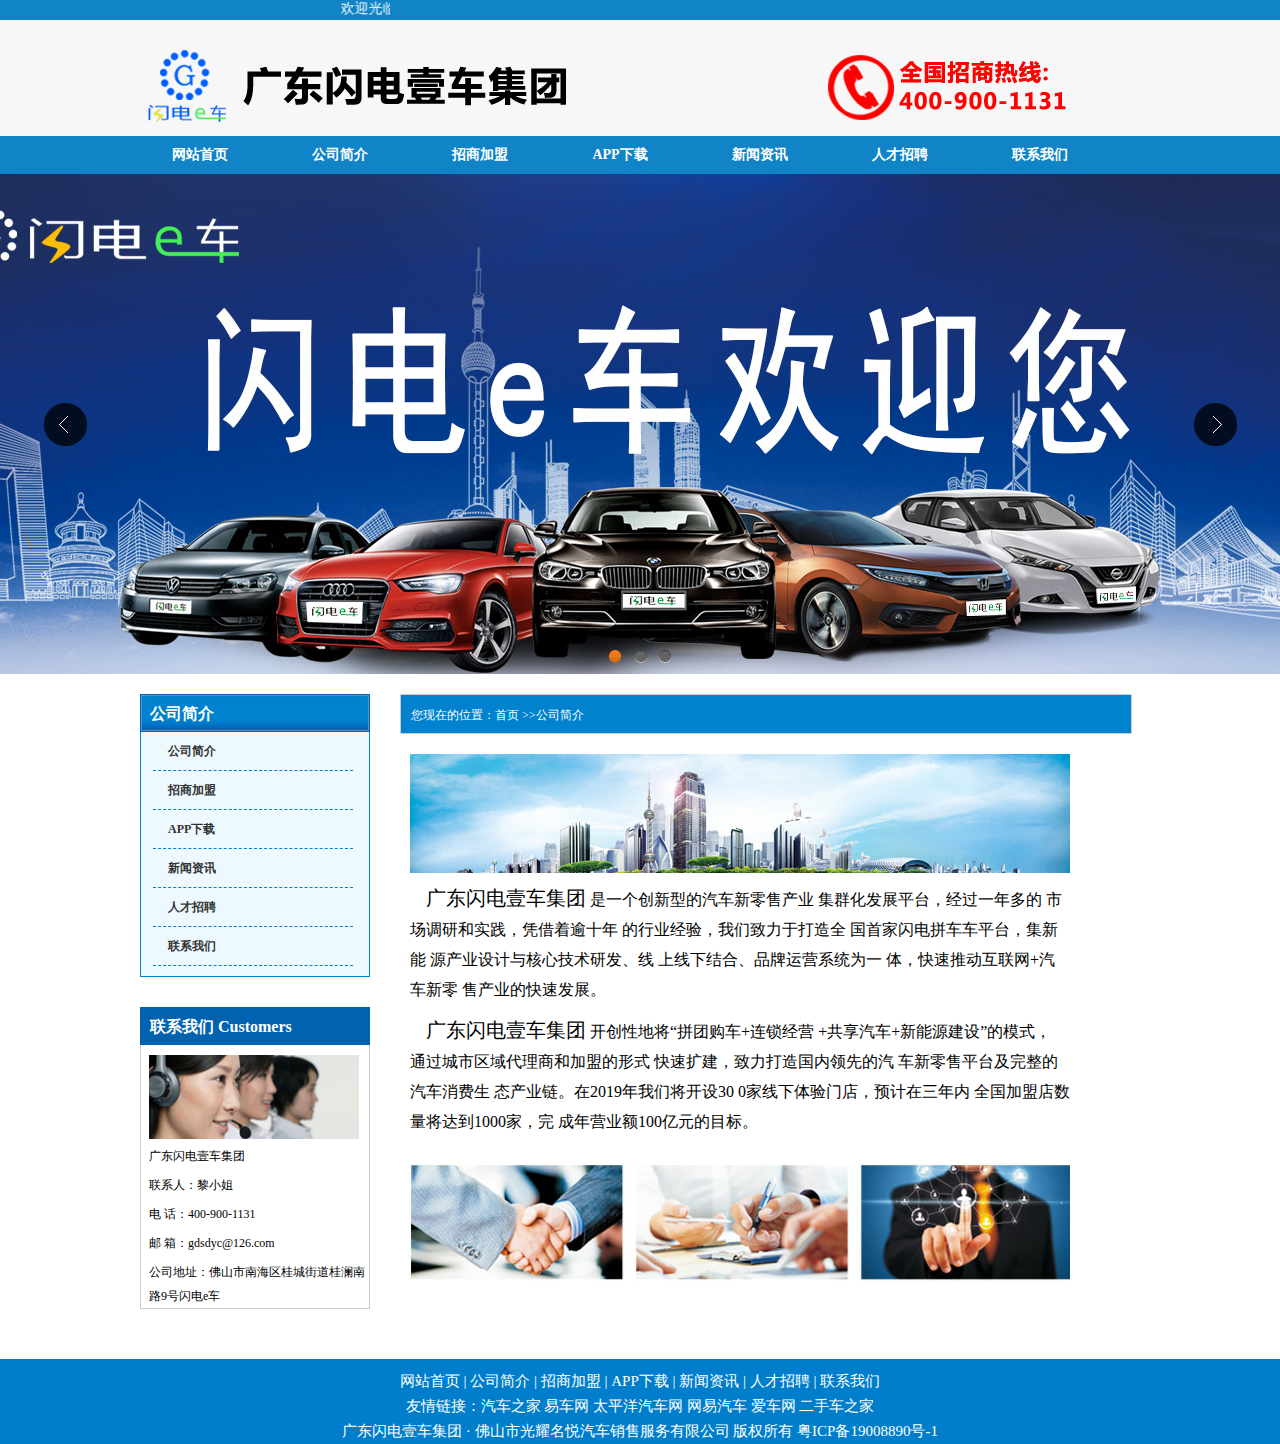
==== about.html @ 8389eb69 "更新官网" ====
<!DOCTYPE html PUBLIC "-//W3C//DTD XHTML 1.0 Transitional//EN" "http://www.w3.org/TR/xhtml1/DTD/xhtml1-transitional.dtd">
<html xmlns="http://www.w3.org/1999/xhtml">
<head>
<meta http-equiv="Content-Type" content="text/html; charset=gb2312" />
<title>�ޱ����ĵ�</title>
<link href="css/index.css" rel="stylesheet" type="text/css" />
<link href="css/style.css" rel="stylesheet" type="text/css" />

<script type="text/javascript" src="js/jquery-1.4.2.js"></script>
<script src="js/b.js" type="text/javascript"></script>
<script src="js/jquery.flexslider-min.js"></script>
<script type="text/javascript" src="js/lrtk.js"></script>
	
<script type="text/javascript">
$(document).ready(function(){
	$("#nav li").hover(function(){
		$(this).find("ul").slideDown("slow");	
	},function(){
		$(this).find("ul").slideUp("fast");	
	});
});
</script>
<script>
$(function(){
	$('.flexslider').flexslider({
		directionNav: true,
		pauseOnAction: false
	});
});
</script>
</head>

<body>
<div class="head">
<div class="heads">
<div class="head_zi"><div class="le"><marquee direction=left width="250px">��ӭ���ٹ㶫����Ҽ��</marquee></div>

</div>
</div>
  <div class="head_top"> <div class="head_img">  <img src="images/logo2.png" class="fl" /><img src="images/logo3.png" class="fr"/></div>
  
  </div>
  <div class="clear"></div>
  <div class="nav_bg">
<ul id="nav">
	<li class="mainlevel">
		<a href="index.html">��վ��ҳ</a>  </li>
	<li class="mainlevel">
		<a href="about.html">��˾���</a>	</li>
	<li class="mainlevel">
		
	<a href="zhaoshang.html">���̼���</a>	</li>
	<li class="mainlevel">
		<a href="APP.html">APP����</a>	</li>
	<li class="mainlevel">
		<a href="xinwen.html">������Ѷ</a>	</li>
	<li class="mainlevel">
		<a href="rencai.html">�˲���Ƹ</a>	</li>
			<li class="mainlevel">
		<a href="lianxi.html">��ϵ����</a>	</li>
	
</ul>
</div>
</div>
<div class="clear"></div>
<div class="flexslider">
	<ul class="slides">
		<li style="background:url(images/230.jpg) 50% 0 no-repeat;"></li>
		<li style="background:url(images/228.jpg) 50% 0 no-repeat;"></li>
		<li style="background:url(images/229.jpg) 50% 0 no-repeat;"></li>
	</ul>
</div>
<div class="cont">
<div class="left1-2">
<div class="at1">
		<div class="zdhbt">��˾���</div>
	</div>
	
	<div class="aleft2">
	<div class="listbg">
                     <ul>                     
<li><a href="about.html"> ��˾���</a></li>
<li><a href="zhaoshang.html"> ���̼���</a></li>
<li><a href="APP.html"> APP����</a></li>
<li><a href="xinwen.html"> ������Ѷ</a></li>
<li><a href="rencai.html"> �˲���Ƹ</a></li>
<li><a href="lianxi.html"> ��ϵ����</a></li>

                     </ul>
      </div>
	</div>
	<div class="at3">
		<div class="zdhbt">��ϵ����&nbsp;Customers </div>
	</div>
	<div class="alet1">
	   <img src="images/201581214045465.jpg" width="240" height="90" />
	       <p><strong>
	�㶫����Ҽ������   </strong></p>
	      <p>��ϵ�ˣ���С��</p>
       <p>��  ����400-900-1131��</p>
        <p>��  �䣺gdsdyc@126.com</p>
        <p>��˾��ַ����ɽ���Ϻ�����ǽֵ�������·9������e��</p>
 </div>
</div>
<div class="right2">
    <div class="atop4">
      <div class="zhuanmai2"> �����ڵ�λ�ã�<a href="#">��ҳ </a>>>��˾���</div>
    </div>
    <div class="zhuanmai3">
      <p><img src="images/about3.jpg" /></p>
      <p>&nbsp;&nbsp;&nbsp;&nbsp;<span>�㶫����Ҽ������</span>	  ��һ�������͵����������۲�ҵ
��Ⱥ����չƽ̨������һ����
�г����к�ʵ����ƾ������ʮ��
����ҵ���飬���������ڴ���ȫ
���׼�����ƴ����ƽ̨��������
Դ��ҵ�������ļ����з�����
�����½�ϡ�Ʒ����ӪϵͳΪһ
�壬�����ƶ�������+��������
�۲�ҵ�Ŀ��ٷ�չ��</p>
      <p>&nbsp;&nbsp;&nbsp;&nbsp;<span>�㶫����Ҽ������</span>  �����Եؽ���ƴ�Ź���+������Ӫ
+��������+����Դ���衱��ģʽ��
ͨ��������������̺ͼ��˵���ʽ
������������������������ȵ���
��������ƽ̨������������������
̬��ҵ������2019�����ǽ�����30
0�����������ŵ꣬Ԥ����������
ȫ�����˵��������ﵽ1000�ң���
����Ӫҵ��100��Ԫ��Ŀ�ꡣ</p>
<img src="images/about1.jpg" />
    </div>
	  
</div>
<div class="clear"></div>			  
</div>
  <DIV class="foot">
    <div class="foot2">
	<p><a href="index.html">��վ��ҳ</a> | <a href="about.html">��˾���</a> | <a href="zhaoshang.html">���̼���</a> | <a href="APP.html">APP����</a> | <a href="xinwen.html">������Ѷ</a> | <a href="rencai.html">�˲���Ƹ</a> | <a href="lianxi.html">��ϵ����</a></p>
      <p>�������ӣ�<a href="#">����֮��</a>  <a href="#">�׳���</a>  ̫ƽ��������  ��������  ������  ���ֳ�֮��</p>
               <p>�㶫����Ҽ������ �� ��ɽ�й�ҫ�����������۷������޹�˾ ��Ȩ����  ��ICP��19008890��-1  </p>
		 
  </div>
</DIV>
</body>


</html>
---- css/index.css ----
﻿@charset "utf-8";
/* CSS Document */

/*CSS reset*/
body,div,dl,dt,dd,ul,ol,li,h1,h2,h3,h4,h5,h6,pre,form,fieldset,input,textatea,p,blockquote,th,td{margin:0; padding:0;}
body{
	font-size:14px;
	font-family:"微软雅黑", "宋体";
	color:#535353;
-webkit-text-size-adjust:none;
}
table{border-collapse:collapse; border-spacing:0;}
fieldset,img{border:0;}
address,caption,cite,code,dfn,em,strong,th,var{ font-style:normal; font-weight:normal;}
ol,ul,li{list-style:none;}
caption,th{text-align:left;}
h1,h2,h3,h4,h5,h6{ font-size:100%; font-weight:normal;}
addr,acronym{border:0;}
a{color:#333; cursor:pointer; text-decoration:none}
a:hover { color:#000000}

.clear{ clear:both; height: 0px; }
.fl{
	float:left;
	margin-top: 8px;
}
.fr{
	float:right;
	margin-top: 15px;
	margin-right: 20px;
}
.head {
	width:100%;
	margin:0px;
	height:160px;
	padding:0px;
	background-color: #F7F7F7;
}
.heads {
	width:100%;
	background-color: #1084C6;
}
.head_top {
	width:100%;
	height:85px;
	margin-top: 0px;
	margin-right: auto;
	margin-bottom: 0px;
	margin-left: auto;
	padding-top: 0px;
	padding-right: 0px;
	padding-bottom: 10px;
	padding-left: 0px;
}
.weiXin_title.on{color:#b21616}
.weiXin_content{ background:url(../img/weiXin_bg.jpg) no-repeat 40px 10px  #FFF; position:absolute; width:102px; height:100px; padding:6px; z-index:600; display:none; overflow:hidden; margin-left:-100px;top:26px; }
.head_img {
	width:1000px;
	height:81px;
	padding-top: 20px;
	padding-right: 0px;
	padding-bottom: 0px;
	padding-left: 0px;
	clear: both;
	margin-top: 0px;
	margin-right: auto;
	margin-bottom: 0px;
	margin-left: auto;
}
.head_zi {
	width:1000px;
	height:20px;
	margin-top: 0px;
	margin-right: auto;
	margin-bottom: 0px;
	margin-left: auto;
}
.head_zi a{
	margin-top: 0px;
	margin-right: auto;
	margin-bottom: 0px;
	margin-left: auto;
	height: 20px;
	vertical-align: top;
}
.head_zi a:hover{
	text-decoration: underline;
}
.le{
	float:left;
	color: #FFFFFF;
}
.ri{
	float:right;
	margin-right: 100px;
	text-align: right;
	color: #FFFFFF;
}
.ri a{
	color: #FFFFFF;
} 
.rl{
	margin-right: 100px;
	margin-left: auto;
	float: right;
	margin-top: 0px;
	margin-bottom: 0px;
	width: 120px;
}
.rl a{
	padding-bottom: 100px;
	color: #FFFFFF;

}
.nav_bg{
	width:100%;
	height:38px;
	background-color: #1084C6;
	position: relative;
	z-index: 1;
}

#nav{
	width:1000px;
	height:38px;
	margin-top: 0px;
	margin-right: auto;
	margin-bottom: 0;
	margin-left: auto;
}

#nav .mainlevel{
	width:140px;/*IE6 only*/
	text-align: center;
	float: left;
}
#nav .mainlevel a{
	color:#FFFFFF;
	text-decoration:none;
	line-height:38px;
	display:block;
	width:120px;
	padding-top: 0;
	padding-bottom: 0;
	font-size: 14px;
	font-weight: bold;
}
#nav .mainlevel a:hover,#nav .mainlevel a.cur{
	color:#FFFFFF;
	text-decoration:none;
	background-color: #ff6600;
	background-image: url(../images/slide-panel_03.png);
	background-repeat: repeat-x;
	background-position: 0 0;
}
#nav .mainlevel ul{
	display:none;
	position:absolute;
	text-align: center;
}
#nav .mainlevel li{
	width:120px;/*IE6 only*/
	text-align: center;
	background-color: #1084C6;
}

.flexslider{
	position:relative;
	height:500px;
	overflow:hidden;
	background-repeat: no-repeat;
	background-position: 50%;
}
.slides{
	position:relative;
	z-index: -99999;
}
.slides li{height:500px;}
.flex-control-nav{position:absolute;bottom:10px;z-index:2;width:100%;text-align:center;}
.flex-control-nav li{display:inline-block;width:14px;height:14px;margin:0 5px;*display:inline;zoom:1;}
.flex-control-nav a{display:inline-block;width:14px;height:14px;line-height:40px;overflow:hidden;background:url(../images/dot.png) right 0 no-repeat;cursor:pointer;}
.flex-control-nav .flex-active{background-position:0 0;}

.flex-direction-nav{position:absolute;z-index:3;width:100%;top:45%;}
.flex-direction-nav li a{display:block;width:50px;height:50px;overflow:hidden;cursor:pointer;position:absolute;}
.flex-direction-nav li a.flex-prev{left:40px;background:url(../images/prev.png) center center no-repeat;}
.flex-direction-nav li a.flex-next{right:40px;background:url(../images/next.png) center center no-repeat;}
.about_box {
	width: 713px;
	background: #fff;
	font-family: "微软雅黑";
	float: left;
}
.about_box h2 {
	height: 36px;
	line-height: 36px;
	font-size: 14px;
	color: #fff;
	padding-left: 15px;
	overflow: hidden;
	background-image: url(../images/tit_bg.jpg);
	background-repeat: repeat-x;
	background-position: left top;
	font-weight: bold;
}
.about_box h2 a {
float: right;
font-size: 12px;
color: #fff;
text-decoration: none;
font-weight: bold;
padding-right: 10px;
}
.about_box h2 span {
font-size: 12px;
margin-left: 10px;
}
.about_box .about_text {
	padding: 16px 13px;
	border: 1px solid #d2d2d2;
	border-top: none;
	overflow: hidden;
	background-image: url(../images/rit_bg.png);
	background-repeat: repeat-x;
	background-position: left top;
}
.about_left {
width: 277px;
margin-right: 15px;
float: left;
}
.about_rit {
width: 388px;
float: left;
}
.about_rit h3 {

    font-size: 16px;
    color: #333;
	font-weight: bold;
}
.about_rit p {
	font-size: 12px;
	color: #666;
	line-height: 22px;
	overflow: hidden;
	margin: 8px 0;
	font-weight: normal;
}
.about_rit a {
background: url(../images/jr_bg.png) left top no-repeat;
width: 81px;
height: 23px;
text-align: center;
line-height: 23px;
color: #333;
font-size: 12px;
text-decoration: none;
display: inline-block;
}
.left1{
	width:268px;
	float:right;

}
.left1-1{
	width:320px;
	float:right;

}
.atop1-1{
	width:268px;
	float:left;
	height:36px;
	background-image: url(../images/tit_bg.jpg);
}
.atop1-2{
	width:318px;
	float:left;
	height:36px;
	background-image: url(../images/tit_bg.jpg);
}
.zdhbt10{
	float:left;
	margin-top: 10px;
	font-size: 14px;
	font-weight: bold;
	margin-left: 20px;
	color: #FFFFFF;
}
.foot{
	width:100%;
	text-align:center;
	margin-top: 30px;
	background-color: #007ECB;
}
.foot2{
	width:1000px;
	overflow:hidden;
	text-align: center;
	margin-right: auto;
	margin-left: auto;
	padding-right: 0px;
	padding-left: 0px;
	padding-top: 10px;
}
.foot2 p{
	line-height:25px;
	color: #FFFFFF;
	font-size: 15px;
	font-weight: normal;
	font-family: "微软雅黑";
}
.foot2 p a {
	color: #FFFFFF;
	text-decoration: none;
	font-size: 15px;
}
.custom_service p img {display: inline; margin-top:-5px; vertical-align:middle;}
.scrollsidebar{
	position:absolute;
	z-index:999;
	top:150px;
	right: 0px;
}
.side_content{width:154px; height:auto; overflow:hidden; float:left; }
.side_content .side_list {width:154px;overflow:hidden;}
.show_btn{ width:0; height:112px; overflow:hidden; margin-top:50px; float:left; cursor:pointer;}
.show_btn span { display:none;}
.close_btn{width:24px;height:24px;cursor:pointer;}
.side_title,.side_bottom,.close_btn,.show_btn {background:url(../images/sidebar_bg.png) no-repeat;}
.side_title {height:46px;}
.side_bottom { height:8px;}
.side_center {font-family:Verdana, Geneva, sans-serif; padding:5px 12px; font-size:12px;}
.close_btn { float:right; display:block; width:21px; height:16px; margin:16px 10px 0 0; _margin:16px 5px 0 0;}
.close_btn span { display:none;}
.side_center .custom_service p { text-align:center; padding:6px 0; margin:0; vertical-align:middle;}
.other  { text-align:center;border-bottom:1px solid #ddd;border-top:1px solid #ddd}
.other p { padding:5px 0; _height:16px; margin:0;color: #666666;}
.msgserver { text-align:center; margin-bottom:5px;}
.msgserver a { background:url(../images/sidebar_bg.png) no-repeat -119px -115px; padding-left:22px;}

/* blue skin as the default skin */
.side_title, .side_blue .side_title {background-position:-195px 0;}
.side_center, .side_blue .side_center {background:url(../images/blue_line.png) repeat-y center;}
.side_bottom, .side_blue .side_bottom {background-position:-195px -50px;}
.close_btn, .side_blue .close_btn {background-position:-44px 0;}
.close_btn:hover, .side_blue .close_btn:hover {background-position:-66px 0;}
.show_btn , .side_blue .show_btn {background-position:-119px 0;}
.msgserver a, .side_blue .msgserver a {color:#06C;}

/* green skin  */
.side_green .side_title {background-position:-349px 0;}
.side_green .side_center {background:url(../images/green_line.png) repeat-y center;}
.side_green .side_bottom {background-position:-349px -50px;}
.side_green .close_btn {background-position:-44px -23px;}
.side_green .close_btn:hover {background-position:-66px -23px;}
.side_green .show_btn {background-position:-147px 0;}
.side_green .msgserver a {color:#76a20c;}
.lianxi{
	width:315px;
	height:145px;
	position:fixed;
	left:50%;
	top:50%;
	margin:-72px 0 0 -157px;
	display:none;
	background-image: url(../images/invite_bg.png);
	background-repeat: no-repeat;
}
.lianxi ul .close{ width:25px; height:25px; display:block; position:absolute; right:0; top:0;}
.lianxi ul .close1{
   width:235px;
	height:235px;
	display:block;
	position:absolute;
	right:20;
	bottom: 0px;
}
.lianxi ul{width:315px; height:145px; position:relative;}
.lianxi ul a{ display:block; width:70px; height:22px; position:absolute; top:104px;}
.products {
	width: 690px;
	float: left;
	padding: 0px;
	text-align: center;
	margin-top: 20px;
	margin-right: 0px;
	margin-bottom: 0px;
	margin-left: 0px;
	

}
.products ul{
	list-style-type:none;
	zoom:1;
	padding: 0px;
	margin-left: 6px;
}
.products ul li{
	float:left;
	_display:inline;
	margin-right: 10px;
	margin-left: 10px;
}
.products ul li a{
	top: 1px;
	color: #FFFFFF;
	font-weight: normal;
}
.products ul li a img{
	width:200px;
	height:145px;
	display:block;
	top: 1px;
    border:2px solid #CCCCCC;
}
 .products ul li a:hover img{ border:2px solid #0D6E01;}
.products ul li a.wenzi{
	line-height:30px;
	color:#666;
	display:block;
	text-align:center;
	font-size: 14px;
}
.page {
	padding-left: 200px;
	font-size: 14px;
	padding-top: 20px;
}

.page a {
  float: left;
  margin-right: 8px;
  background-color: #0162B0;
  padding: 0 1ex;
  height: 25px;
  line-height: 25px;
}

.page a,
.page a:visited {
	color: #FFFFFF;
	font-weight: bold;
}

.page a.current {
	background-color: #FF9900;
	color: #FFF;
	margin-bottom: 20px;
}
.page a.current1 {

  color: #000000;
}

.aboutus1{
	width:690px;
	float:left;
	font-weight: normal;
	font-size: 12px;
	}
.aboutus1 p{
	width:660px;
	font-weight: normal;
	line-height: 30px;
	margin-left: 10px;
	text-indent: 30px;
	}
.aboutus1 img{
	width:600px;
	margin-left:40px;
	margin-top:10px;
	margin-bottom:10px;
	}
	.right8{
	width:690px;
	float:right;
	text-align:center;
	font-size: 20px;
	line-height: 30px;
	font-weight: bold;
	color: #666;
	margin-top: 20px;
	border-bottom-width: 1px;
	border-bottom-style: dashed;
	border-bottom-color: #CCCCCC;
	padding-bottom: 20px;
}
.right8 img{
	padding-left: 200px;

}
.right9{
	width:690px;
	text-align:center;
	font-size: 20px;
	line-height: 30px;
	font-weight: bold;
	color: #666;
	margin-top: 20px;
	border-bottom-width: 1px;
	border-bottom-style: dashed;
	border-bottom-color: #CCCCCC;
	padding-bottom: 20px;
}
.aboutus2{
    width:690px;
    float:left;
	}
.aboutus2 p{
	line-height:28px;
	padding:0px 0px 0px 10px;
	text-indent:1em;
	font-size: 14px;
	color: #525252;
}
.right44{
	width:690px;
	text-align:center;
	font-size: 14px;
	line-height: 30px;
	font-weight: bold;
	color: #666;
}
.right44 img{
margin-top:20px;
margin-left:40px;
}
.faqbox .faqline {
line-height: 2em;
height: 35px;
text-align: left;
line-height: 35px;
margin-bottom: 10px;
}
.faqbox .faqline .faqtit {
	width: 70px;
	float: left;
	text-align: left;
	font-size: 14px;
	color: #330000;
	display: block;
	clear: both;
}
.faqbox .faqline2 {
line-height: 2em;
text-align: left;
line-height: 35px;
margin-bottom: 10px;
}
.faqbox .faqline2 .faqtit {
	float: left;
	text-align: left;
	font-size: 14px;
	color: #000000;
	display: block;
	clear: both;
}
.faqtit {
	width: 70px;
	float: left;
	text-align: left;
	font-size: 14px;
	color: #330000;
	display: block;
	clear: both;
}
.Content {
	line-height: 2em;
	height: 160px;
	text-align: left;
	float: left;
	font-size: 14px;
	color: #330000;
	width: 70px;
}
.tj {
	border: medium none;
	color: #FFFFFF;
	cursor: pointer;
	font-size: 18px;
	font-weight: bold;
	height: 42px;
	line-height: 42px;
	text-align: center;
	width: 100px;
	background-attachment: scroll;
	background-image: url(../images/tj.jpg);
	background-repeat: no-repeat;
	background-position: 0 0;
}
---- css/style.css ----
﻿.clear{clear:both;} /*清除两边的浮动 */
.clearfix{zoom:1;}
.clearfix:after{content:".";display:block;clear:both;height:0;font:0/0 sans-serif;visibility:hidden;}
.cont{
	width:1000px;
	overflow:hidden;
	margin-top: 20px;
	margin-right: auto;
	margin-bottom: 0;
	margin-left: auto;
	color: #4e4b4d;
	font-size: 14px;
	font-weight: bold;
	text-align: left;

}
.cont2{
	width:1000px;
	overflow:hidden;
	margin-top: 20px;
	margin-right: auto;
	margin-bottom: 0;
	margin-left: auto;
	color: #4e4b4d;
	font-size: 14px;
	font-weight: bold;
	text-align: left;

}
.cont2 img{
	width:1000px;

}
.left1-2{
	width:230px;
	float:left;
	text-align:left;
}
.at1{
	width:230px;
	float:left;
	height:38px;
	background-image: url(../images/list_leftbg.jpg);
}
.at2{
	width:250px;
	float:left;
	height:38px;
	background-color: #0F6277;
	margin-top: 30px;
}
.aleft2{
	width:228px;
	margin-top: 0px;
	margin-right: auto;
	margin-bottom: 0px;
	margin-left: auto;
	border-right-width: 1px;
	border-bottom-width: 1px;
	border-left-width: 1px;
	border-right-style: solid;
	border-bottom-style: solid;
	border-left-style: solid;
	border-right-color: #0082CE;
	border-bottom-color: #0082CE;
	border-left-color: #0082CE;
	background-color: #EEF9FF;

}
.listbg{
	width:200px;
	overflow:hidden;
	padding-top:0px;
	padding-bottom:10px;
	border-top:none;
	margin-left:12px;
	margin-top: 10px;
}
.listbg ul li{
	width:200px;
}
.listbg ul li a{
	padding-left:0px;
	margin-left:0px;
	text-indent:15px;
	display:block;
	height:38px;
	line-height:38px;
	color:#FFFFFF;
	overflow:hidden;
	display:block;
	width:200px;
	font-size: 12px;
	border-bottom-width: 1px;
	border-bottom-style: dashed;
	border-bottom-color: #0082CE;
}
.listbg ul li a:link,.listbg ul li a:visited{ color:#333;}
.listbg ul li a:hover{ color:#0082CE;}
.listbg ul li ul{ padding-top:0px; margin:0px; margin-bottom:3px;}
.zdhbt{
	float:left;
	margin-top: 10px;
	font-size: 16px;
	font-weight: bold;
	margin-left: 10px;
	color: #FFFFFF;
}
.zdhbt1{
	width:60px;
	text-align:right;
	float:right;
	font-size: 12px;
	margin-top: 15px;
	color: #FFFFFF;
}

.zdhbt1 a{
	
	font-size: 12px;
    text-decoration:none;
	color:#FFFFFF;
}
.zdhbt1 a:hover {
	color:#50b540;
	
	}
.yb {
	width:741px;
	float: right;
	border-bottom-width: 1px;
	border-bottom-style: solid;
	border-bottom-color: #CCCCCC;
	height: 38px;
	background-image: url(../images/tit_09.jpg);
}
.yb_zi{
	float:right;
	font-size:12px;
	color:#333;
	padding-right:5px;
	margin-top: 15px;
}
.yb a{
	color:#333;
}
.page_bt_zi{
	font-size:16px;
	color:#333;
	font-weight:bold;
	padding-left:60px;
	height:28px;
	float: left;
	padding-top: 8px;
}
.ft2{
	width:739px;
	text-align:center;
	float: right;
	border-right-width: 1px;
	border-bottom-width: 1px;
	border-left-width: 1px;
	border-right-style: solid;
	border-bottom-style: solid;
	border-left-style: solid;
	border-right-color: #CCCCCC;
	border-bottom-color: #CCCCCC;
	border-left-color: #CCCCCC;
}
.products_list{ margin:16px 0px 0px 0px;}
.products_list li{list-style:none;display:block; width:220px; height:150px; float:left;}
.products_list img{ width:200px; height:135px;}
.products_list p{
	text-align:center;
	width:220px;
	height:38px;
	overflow:hidden;
	line-height:20px;
	padding-top:3px;
	color: #333;
	font-size: 14px;
}

.products_list2{ margin:0px 0px 0px 0px;}
.products_list2 li{list-style:none;display:block; width:220px; height:150px; float:left;}
.products_list2 img{ width:200px; height:135px;}
.products_list2 p{
	text-align:center;
	width:220px;
	height:38px;
	overflow:hidden;
	line-height:20px;
	padding-top:3px;
	font-size: 14px;
	color: #333;
}

/*首页滚动产品*/
#demo {overflow:hidden;width:710px;height:185px; margin-left:10px;}
#indemo {float:left;width: 800%;}
#demo1 {float:left;}
#demo2 {float:left;}
#demo3 {overflow:hidden;width:710px;height:185px; margin-left:10px;}
#demo4 {float:left;}
#demo5 {float:left;}
.bg3{
	width:1000px;
	height: 40px;
	text-align: center;
	line-height: 30px;
	font-size: 36px;
	color: #000000;
	background-image: url(../images/bg3.jpg);
}
.c1_con{
	width:950px;
	float:left;
	margin-left: 25px;
}
.c1_con img{
	float:left;
	width: 220px;
	border: 1px solid #CCCCCC;
}
.c2_con{ width:980px; 	float:right;}
.c2_con img{
	height: 180px;
	width: 980px;
}
.c1_1{
	margin-top: 20px;
	margin-right: 0px;
	margin-bottom: 0;
	margin-left: 15px;
}
.aleft1{
	width:265px;
	float:left;
	border-right-width: 1px;
	border-bottom-width: 1px;
	border-left-width: 1px;
	border-right-style: solid;
	border-bottom-style: solid;
	border-left-style: solid;
	border-right-color: #CCCCCC;
	border-bottom-color: #CCCCCC;
	border-left-color: #CCCCCC;
}
.aleft1 p{
	line-height:23px;
	padding-top: 8px;
	padding-left: 20px;
	font-size: 14px;
	color: #333;
}
.aleft1-1{
	width:316px;
	float:left;
	border-right-width: 1px;
	border-bottom-width: 1px;
	border-left-width: 1px;
	border-right-style: solid;
	border-bottom-style: solid;
	border-left-style: solid;
	border-right-color: #CCCCCC;
	border-bottom-color: #CCCCCC;
	border-left-color: #CCCCCC;
}
.aleft1-1 img{
margin-left: 17px;
margin-right:10px;
margin-top:20px;
margin-bottom:10px;
}
.aleft1-1 p{
	line-height:22px;
	padding-top: 8px;
	padding-left: 10px;
	font-size: 13px;
	color: #333;
}
.right6{
	width:280px;
	margin-right: 10px;
}
.right6-1{
	width:280px;
	float:right;
	text-align:left;
	margin-top: 10px;
	margin-right: 10px;

	margin-left: 15px;
}
.right6-1 img{
	width:280px;
	margin-bottom: 10px;

}
.right7{
	width:228px;
	float:right;
	margin-top: 10px;
	margin-right: 20px;
}
.left2{
	width:320px;
	float:left;
	text-align:left;
}
.left3{
	width:320px;
	float:left;
	text-align:left;
	margin-left: 20px;
}
.aleft22{
	width:316px;
	float:left;
	border-right-width: 1px;
	border-bottom-width: 1px;
	border-left-width: 1px;
	border-right-style: solid;
	border-bottom-style: solid;
	border-left-style: solid;
	border-right-color: #CCCCCC;
	border-bottom-color: #CCCCCC;
	border-left-color: #CCCCCC;
}
.aleft22 img{
margin-left: 17px;
margin-right:10px;
margin-top:20px;
margin-bottom:7px;
}
.zhuanmai{
	width:270px;
	float:left;
	text-align: center;
	height: 80px;
	margin-left: 20px;
	margin-top: 10px;
}
.zhuanmai img{
	width:270px;

}
.zhuanmai1{
	width:270px;
	float:left;
	text-align: center;
	height: 90px;
	margin-left: 20px;
	margin-top: 10px;
	margin-bottom: 22px;
}
.zhuanmai1 img{
	float:left;
	padding-bottom: 0px;
	border: 1px solid #B27031;
	height: 90px;
	width: 90px;
}
.zhuanmai1 p{
	line-height:22px;
	font-size: 12px;
	padding-left: 5px;
	color: #333;
}
.zhuanmai1 p a{
	color: #333;
}
.aleft22 ul li{
	width:280px;
	float:left;
	height:25px;
	line-height:25px;
	color: #9e4a00;
	border-bottom-width: 1px;
	border-bottom-style: dashed;
	border-bottom-color: #782326;
	margin-left: 25px;
	padding: 0px;
	margin-bottom: 4px;
	font-size: 13px;
}
.aleft22 ul li a{
	color: #333;
}
.aleft22 ul li a:hover{
	text-decoration: underline;
}
.at3{
	width:230px;
	float:left;
	height:38px;
	background-color: #0162B0;
	margin-top: 30px;
}
.alet1{
	width:228px;
	float: left;
	border-right-width: 1px;
	border-bottom-width: 1px;
	border-left-width: 1px;
	border-right-style: solid;
	border-bottom-style: solid;
	border-left-style: solid;
	border-right-color: #CCCCCC;
	border-bottom-color: #CCCCCC;
	border-left-color: #CCCCCC;
	margin-bottom:20px;
}
.alet1 img{
	margin-left: 8px;
	margin-top: 10px;
	height: 84px;
	width: 210px;

}
.alet1 p{
	line-height:24px;
	padding-top: 5px;
	padding-left: 8px;
	font-size: 12px;
	color: #000000;
	font-weight: normal;
	width: 220px;
}
.right2{
	width:730px;
	float:right;
	margin-right: 10px;
}
.atop4{
	width:730px;
	float:left;
	height:38px;
	border: 1px solid #CCCCCC;
	background-color: #0082CE;
}
.zhuanmai2{
	width:500px;
	float:left;
	font-size: 12px;
	color: #FFFFFF;
	line-height: 30px;
	font-weight: normal;
	text-indent: 10px;
	margin-top: 5px;
}
.zhuanmai2 a{
	color: #FFFFFF;
}
.zhuanmai3{
	width:660px;
	font-size: 14px;
	color: #000;
	line-height: 30px;
	font-weight: normal;
	margin-left: 10px;
	float: left;
	padding-top: 20px;
}
.zhuanmai8{
	width:700px;
	font-size: 14px;
	color: #000;
	line-height: 30px;
	font-weight: normal;
	margin-left: 10px;
	float: left;
	padding-top: 20px;
}
.zhuanmai3 p{
	font-size: 16px;
	width: 660px;
		margin-bottom:10px;
}
.zhuanmai3 span{
	font-size:20px;

}
.zhuanmai3 a{
	color: #000;
}
.zhuanmai3 h3{
	font-weight: bold;
	color: #000000;
}
.scrolltab{
	position:relative;
	width:680px;
	margin-left:50px;
	margin-top: 30px;
}
.scrolltab .ulBigPic{
	width:670px;
	height:350px;
	;
	overflow:hidden;
}
.scrolltab .ulBigPic li{width:670px;height:324px;display:none;}
.scrolltab .ulBigPic .liSelected{
	display:block;
}
.scrolltab .ulBigPic img{border:1px solid #dedede;padding:2px;background-color:#fff; width:480px; height:324px;}
.scrolltab .ulBigPic .sPic{width:400px;overflow:hidden;text-}
.scrolltab .ulBigPic .sSideBox{width:290px;float:right;overflow:hidden;}
.scrolltab .sSideBox span{width:290px;display:block;overflow:hidden;}
.scrolltab .ulBigPic .sTitle{height:32px;line-height:32px;font-size:14px;font-weight:700;color:#333;}
.scrolltab .ulBigPic .sIntro{line-height:24px;color:#666;word-wrap:break-word;word-break:break-all;}
.scrolltab .ulBigPic .sMore{height:24px;line-height:24px;}
.scrolltab .ulBigPic .sMore a{color:#841;}
.scrolltab .ulBigPic .sTitle a{color:#333;}
.scrolltab .ulBigPic .sTitle a:hover{color:#840;}
.scrolltab .sLeftBtnA,.scrolltab .sLeftBtnASel,.scrolltab .sLeftBtnABan,.scrolltab .sRightBtnA,.scrolltab .sRightBtnASel,.scrolltab .sRightBtnABan{width:38px;height:86px;display:block;position:absolute;top:190px;background:url(../images/bgArt.png) no-repeat;}
.scrolltab .sLeftBtnA,.scrolltab .sLeftBtnASel,.scrolltab .sRightBtnA,.scrolltab .sRightBtnASel{cursor:pointer;}
.scrolltab .sLeftBtnA,.scrolltab .sLeftBtnASel,.scrolltab .sLeftBtnABan{left:10px;}
.scrolltab .sLeftBtnA{background-position:-5px -2px;}
.scrolltab .sLeftBtnASel{background-position:-80px 0;}
.scrolltab .sLeftBtnABan{background-position:-161px 0;}
.scrolltab .sRightBtnA,.scrolltab .sRightBtnASel,.scrolltab .sRightBtnABan{right:10px;}
.scrolltab .sRightBtnA{background-position:-36px 0;}
.scrolltab .sRightBtnASel{background-position:-116px 0;}
.scrolltab .sRightBtnABan{background-position:-192px 0;}
.scrolltab .dSmallPicBox{width:680px;height:120px;position:relative;}
.scrolltab .dSmallPic{width:670px;height:144px;position:absolute;top:0px;overflow:hidden;}
.scrolltab .dSmallPic li{width:120px;height:82px;border:1px solid #fff;float:left;display:inline;cursor:pointer;overflow:hidden;}
.scrolltab .dSmallPic .sPic{width:120px;height:82px;display:block;}
.scrolltab .dSmallPic .sPic img{border:1px solid #ddd; width:100px; height:68px;}
.scrolltab .dSmallPic .sTitle{width:100px;height:30px;line-height:30px;display:block;text-align:center;color:#333;overflow:hidden;}

.scrolltab .dSmallPic .liSelected .sPic img{border-color:#fff;}
.scrolltab .sLeftBtnB,.scrolltab .sLeftBtnBSel,.scrolltab .sLeftBtnBBan,.scrolltab .sRightBtnB,.scrolltab .sRightBtnBSel,.scrolltab .sRightBtnBBan{width:18px;height:37px;display:block;position:absolute;top:45px;background:url(../images/bgArt.png) no-repeat;}
.scrolltab .sLeftBtnB,.scrolltab .sLeftBtnBSel,.scrolltab .sRightBtnB,.scrolltab .sRightBtnBSel{cursor:pointer;}
.scrolltab .sLeftBtnB,.scrolltab .sLeftBtnBSel,.scrolltab .sLeftBtnBBan{left:20px;}
.scrolltab .sLeftBtnB{background-position:0 -87px;}
.scrolltab .sLeftBtnBSel{background-position:-36px -87px;}
.scrolltab .sLeftBtnBBan{background-position:-73px -87px;}
.scrolltab .sRightBtnB,.scrolltab .sRightBtnBSel,.scrolltab .sRightBtnBBan{right:20px;}
.scrolltab .sRightBtnB{background-position:-16px -87px;}
.scrolltab .sRightBtnBSel{background-position:-52px -87px;}
.scrolltab .sRightBtnBBan{background-position:-88px -87px;}
.cp1{
	width: 680px;
	margin-top: 0px;
	margin-right: auto;
	margin-bottom: 0px;
	margin-left: auto;
	font-size: 14px;
	font-weight: bold;
}
.zp{
	width: 680px;
	margin-top: 0px;
	margin-right: auto;
	margin-bottom: 0px;
	margin-left: auto;
	font-size: 14px;
	font-weight: bold;}
.zp p{
	line-height:28px;
	color: #333333;
	font-size: 12px;
	font-family: "微软雅黑";
}
.news{
	width:670px;
	float:left;
	padding-left:10px;
	margin-bottom: 30px;
	margin-left: 10px;
}
.news SPAN{
	FONT-SIZE:12px;
	FLOAT:right;
	LINE-HEIGHT:35px;
	FONT-FAMILY:Arial;
	TEXT-ALIGN:left;
	color: #666666;
	font-weight: normal;
}
.news ul{MARGIN:5px 0px; }
.news ul li{
	height:35px;
	LINE-HEIGHT:35px;
	text-align:left;
	border-bottom-width:1px;
	border-bottom-style:dashed;
border-bottom-color: .CCCCCC;	border-bottom-color: #999999;
}
.news ul li a,.news ul li a:link,.news ul li a:visited,.news ul li a:active{
	text-decoration:none;
	color: #666;
	font-size: 14px;
	font-weight: normal;
}
.news ul li a:hover{text-decoration:none; color:#84c326;}
.aboutus4{
	width:480px;
	float:left;
	margin-top: 20px;
	font-size: 14px;
	margin-left: 15px;
}
.aboutus4 span{
	font-size:24px;
}
.aboutus2-1{
	width:201px;
	float:right;
	margin-top: 20px;
}
.aboutus4 img{
	float:left;
	margin-top: auto;
	margin-right: 0px;
	margin-bottom: auto;
	margin-left: 0px;
}
.aboutus4 p{
	font-family:"微软雅黑";
	line-height:20px;
	font-size: 14px;
	color: #525252;
	padding-top: 8px;
	padding-right: 10px;
	padding-bottom: 8px;
	padding-left: 10px;
	font-weight: bold;
}
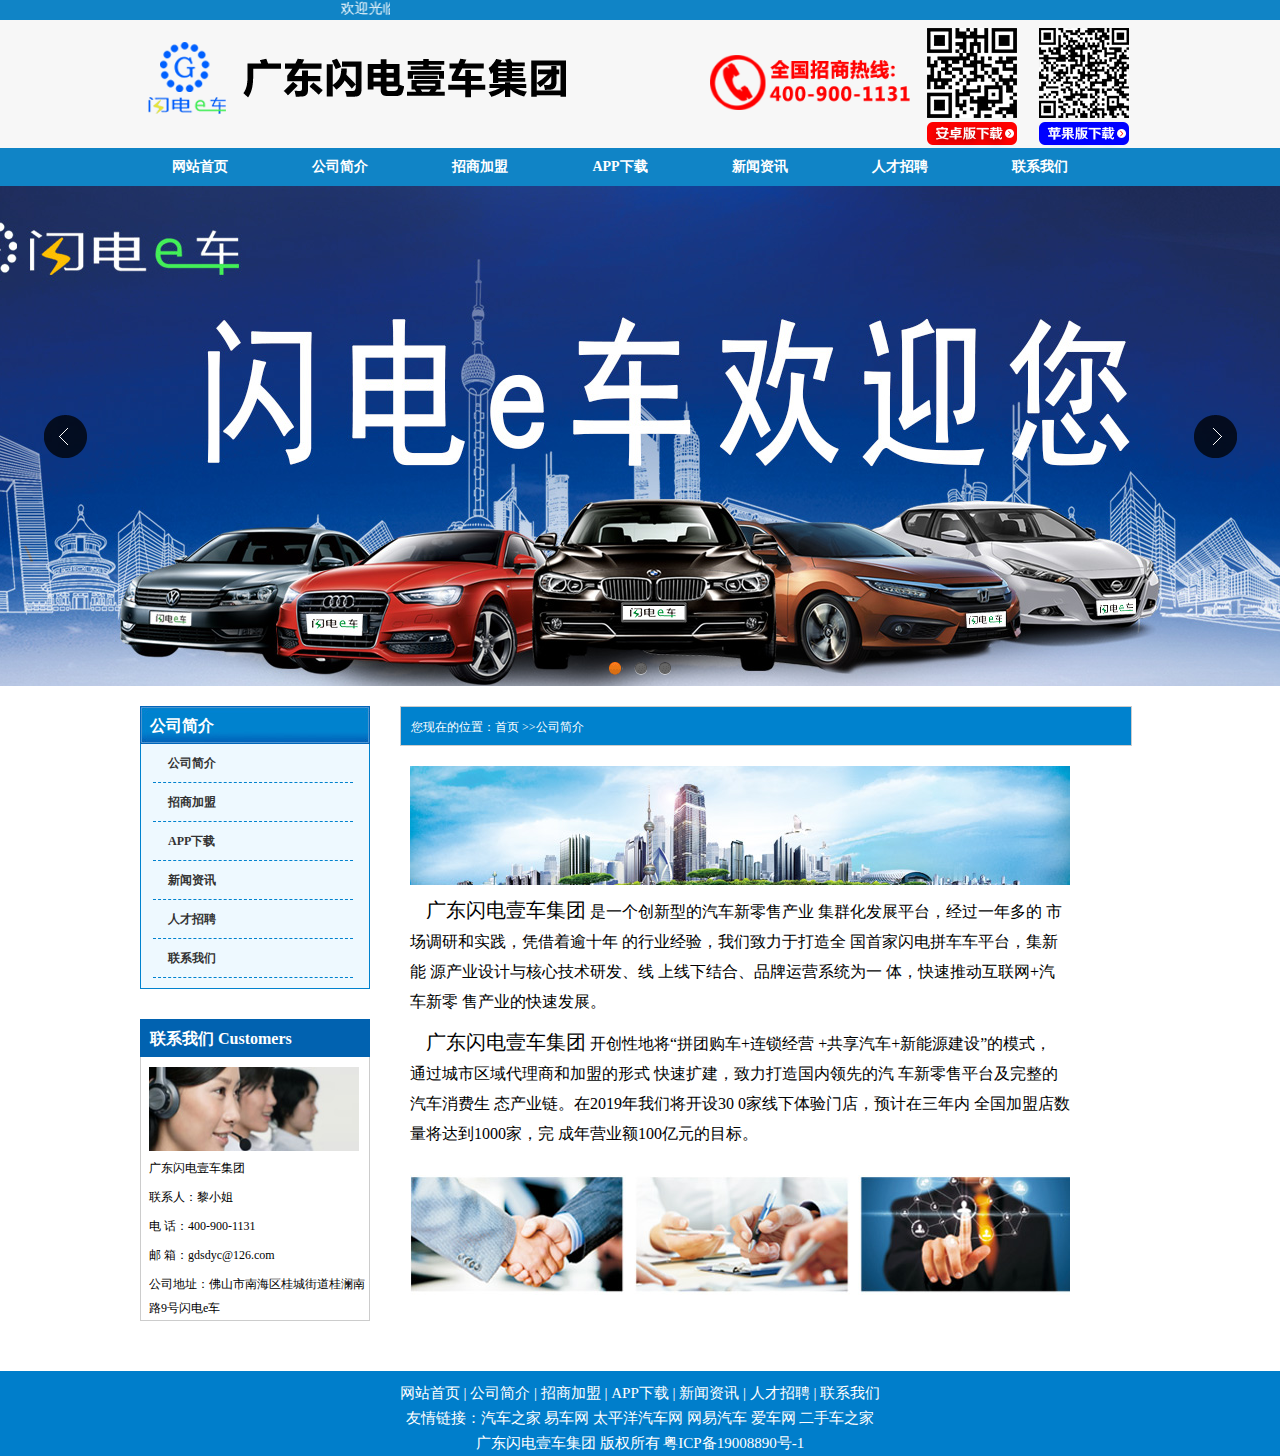
==== commit 81b49020: "#更新网站" ====
--- a/about.html
+++ b/about.html
@@ -2,7 +2,9 @@
 <html xmlns="http://www.w3.org/1999/xhtml">
 <head>
 <meta http-equiv="Content-Type" content="text/html; charset=gb2312" />
-<title>�ޱ����ĵ�</title>
+<title>���������ۡ�һ̨���������ۣ�����e����</title>
+<meta name="keywords" content="����e��������E������ɽ�������ۡ����̼��ˡ��㶫��������Զ����ó�ס���ͷ�����򳵡����ڹ�������ɽ���׸���������ó����" />
+<meta name="description" content="����e���ǹ㶫����Ҽ���������������һ�������͵����������۲�ҵ��Ⱥ����չƽ̨��Ϊ�������ṩ�۸�͸�����׸��͡�����ѹ���͡������ڵ���������ģʽ��"/>  
 <link href="css/index.css" rel="stylesheet" type="text/css" />
 <link href="css/style.css" rel="stylesheet" type="text/css" />
 
@@ -37,7 +39,7 @@
 
 </div>
 </div>
-  <div class="head_top"> <div class="head_img">  <img src="images/logo2.png" class="fl" /><img src="images/logo3.png" class="fr"/></div>
+  <div class="head_top"><div class="head_img"><img src="images/logo2.png" class="dt"/><img src="images/logo3.png" class="dt1"/><a href="https://itunes.apple.com/cn/app/%E9%97%AA%E7%94%B5e%E8%BD%A6/id1460800222?mt=8"><img src="images/wx3.png" border="0" class="dt2"/></a><a href="https://fir.im/pa5m"><img src="images/wx2.png" border="0" class="dt3"/></a></div>
   
   </div>
   <div class="clear"></div>
@@ -136,7 +138,7 @@
     <div class="foot2">
 	<p><a href="index.html">��վ��ҳ</a> | <a href="about.html">��˾���</a> | <a href="zhaoshang.html">���̼���</a> | <a href="APP.html">APP����</a> | <a href="xinwen.html">������Ѷ</a> | <a href="rencai.html">�˲���Ƹ</a> | <a href="lianxi.html">��ϵ����</a></p>
       <p>�������ӣ�<a href="#">����֮��</a>  <a href="#">�׳���</a>  ̫ƽ��������  ��������  ������  ���ֳ�֮��</p>
-               <p>�㶫����Ҽ������ �� ��ɽ�й�ҫ�����������۷������޹�˾ ��Ȩ����  ��ICP��19008890��-1  </p>
+                 <p>�㶫����Ҽ������ ��Ȩ����  ��ICP��19008890��-1  </p>
 		 
   </div>
 </DIV>
--- a/css/index.css
+++ b/css/index.css
@@ -57,7 +57,6 @@
 .head_img {
 	width:1000px;
 	height:81px;
-	padding-top: 20px;
 	padding-right: 0px;
 	padding-bottom: 0px;
 	padding-left: 0px;
@@ -558,6 +557,7 @@
 	clear: both;
 }
 .faqtit {
+
 	width: 70px;
 	float: left;
 	text-align: left;
@@ -589,4 +589,22 @@
 	background-image: url(../images/tj.jpg);
 	background-repeat: no-repeat;
 	background-position: 0 0;
-}+}
+.dt{
+	float:left;
+	margin-top:20px;
+}
+.dt1{
+	float:left;
+    width:200px;
+    margin-top:35px;
+    margin-left:70px;
+}
+.dt2{
+	float:right;
+	margin-top:5px;
+}
+.dt3{float:right;
+    width:112px;
+    margin-top:5px;
+    }